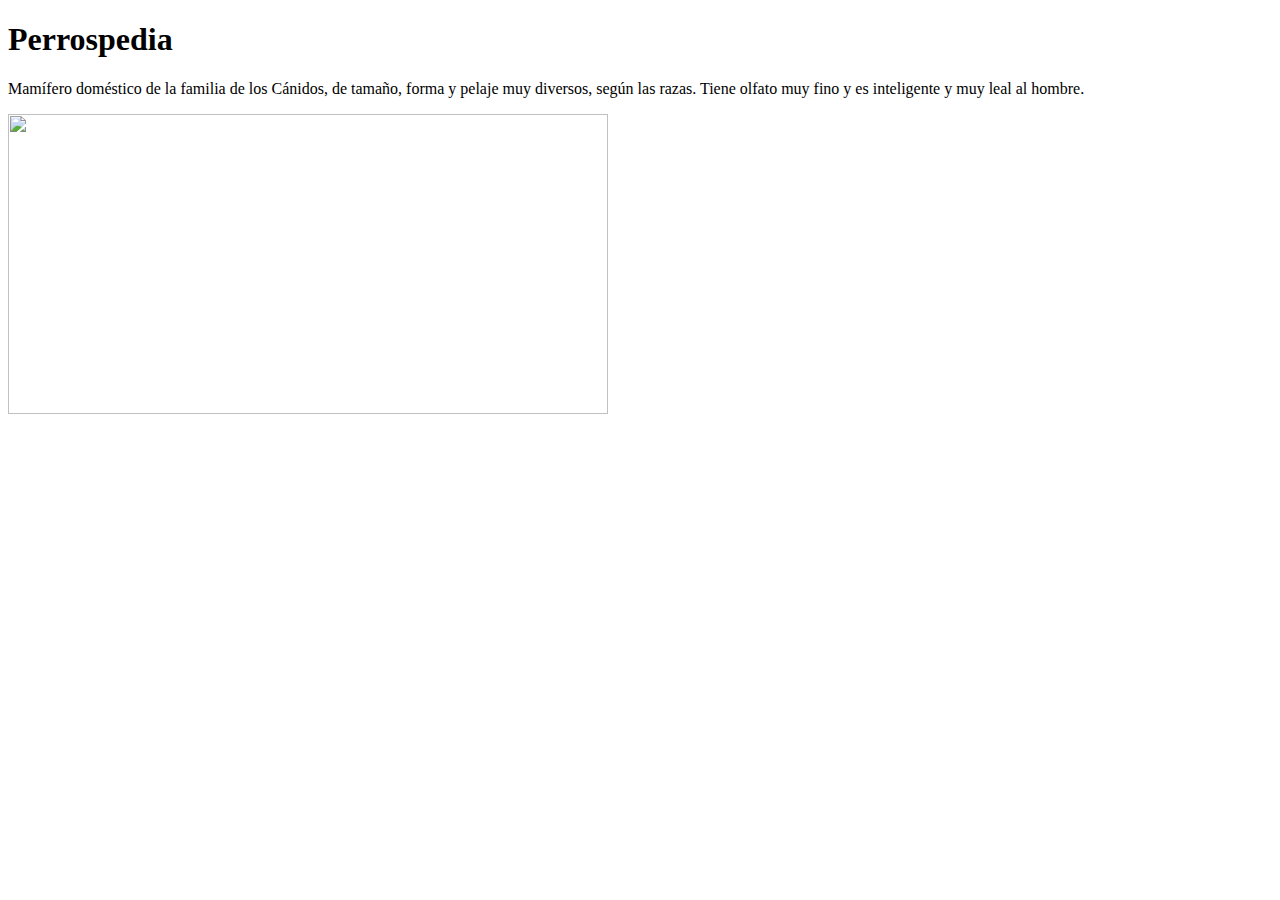
==== Version.26.9.2022/proyecto.html @ 6cb14f1b "Create proyecto.html" ====
<!DOCTYPE html>
<html>
<head>
<title>Perritos</title>
</head>
<body>

<h1>Perrospedia</h1>
<p>Mamífero doméstico de la familia de los Cánidos, de tamaño, forma y pelaje muy diversos, según las razas. Tiene olfato muy fino y es inteligente y muy leal al hombre.</p>
<img src="https://ichef.bbci.co.uk/news/640/cpsprodpb/15665/production/_107435678_perro1.jpg" height=300 width=600>
</body>
</html>
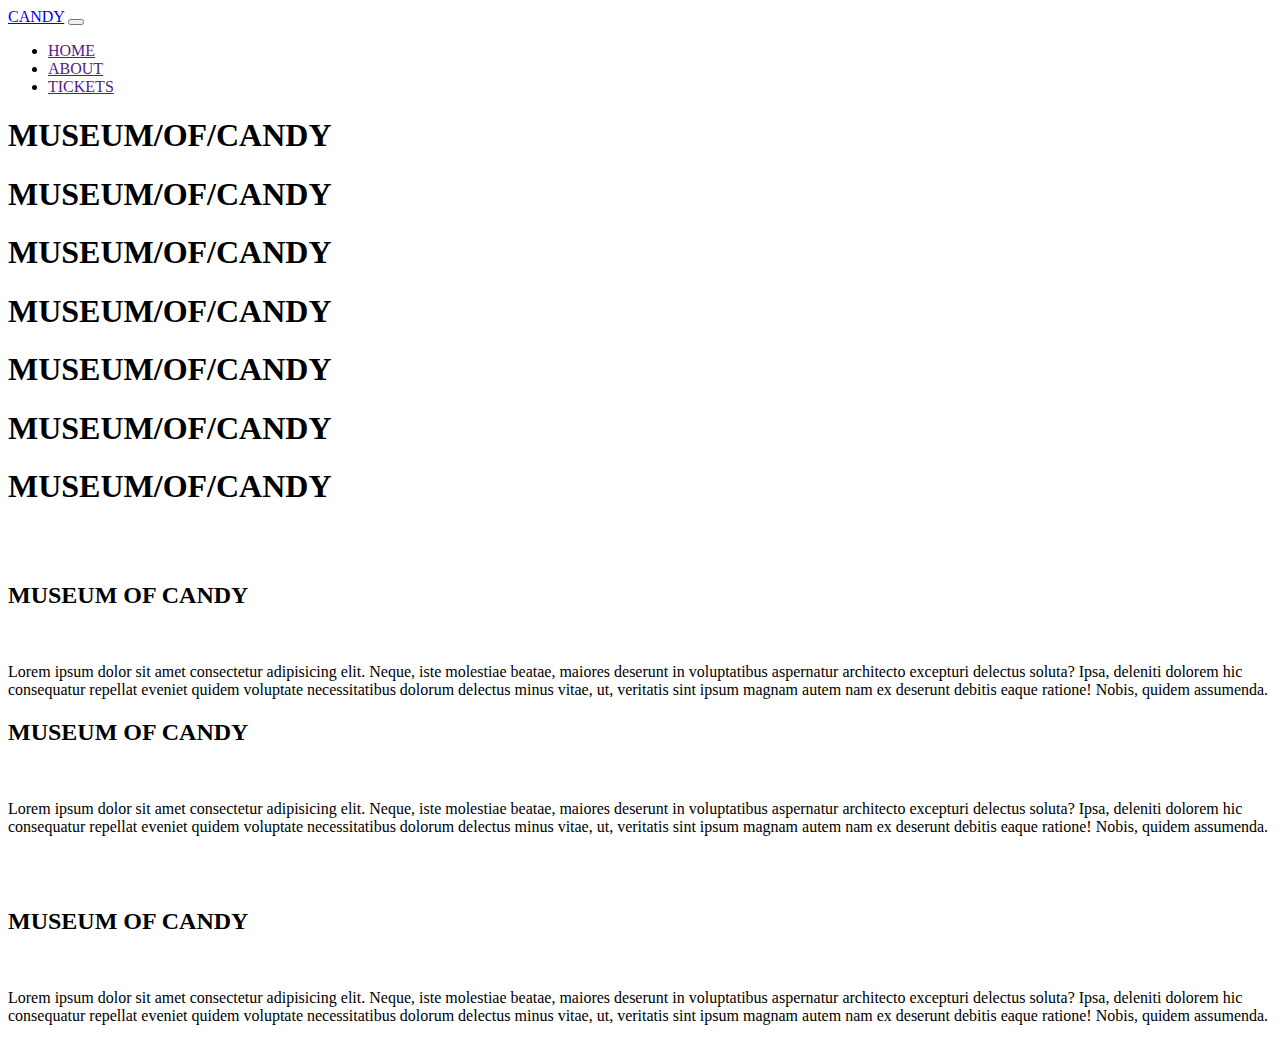
==== commit c4d47fe6: "Update proyecto.html" ====
--- a/Version.26.9.2022/proyecto.html
+++ b/Version.26.9.2022/proyecto.html
@@ -1,12 +1,149 @@
-<!DOCTYPE html>
-<html>
+<!doctype html>
+<html lang="en">
+
 <head>
-<title>Perritos</title>
+    <!-- Required meta tags -->
+    <meta charset="utf-8">
+    <meta name="viewport" content="width=device-width, initial-scale=1, shrink-to-fit=no">
+
+    <!-- Google Font -->
+    <link href="https://fonts.googleapis.com/css?family=Nunito:200,300,400,700" rel="stylesheet">
+
+    <!-- Bootstrap CSS -->
+    <link rel="stylesheet" href="https://stackpath.bootstrapcdn.com/bootstrap/4.1.3/css/bootstrap.min.css" integrity="sha384-MCw98/SFnGE8fJT3GXwEOngsV7Zt27NXFoaoApmYm81iuXoPkFOJwJ8ERdknLPMO"
+        crossorigin="anonymous">
+
+    <!-- Custom CSS -->
+    <link rel="stylesheet" href="app.css">
+
+    <title>Museum of Candy</title>
 </head>
+
 <body>
+    <nav id="mainNavbar" class="navbar navbar-dark navbar-expand-md py-0 fixed-top">
+        <a href="#" class="navbar-brand">CANDY</a>
+        <button class="navbar-toggler" data-toggle="collapse" data-target="#navLinks" aria-label="Toggle navigation">
+            <span class="navbar-toggler-icon"></span>
+        </button>
+        <div class="collapse navbar-collapse" id="navLinks">
+            <ul class="navbar-nav">
+                <li class="nav-item">
+                    <a href="" class="nav-link">HOME</a>
+                </li>
+                <li class="nav-item">
+                    <a href="" class="nav-link">ABOUT</a>
+                </li>
+                <li class="nav-item">
+                    <a href="" class="nav-link">TICKETS</a>
+                </li>
+            </ul>
+        </div>
+    </nav>
 
-<h1>Perrospedia</h1>
-<p>Mamífero doméstico de la familia de los Cánidos, de tamaño, forma y pelaje muy diversos, según las razas. Tiene olfato muy fino y es inteligente y muy leal al hombre.</p>
-<img src="https://ichef.bbci.co.uk/news/640/cpsprodpb/15665/production/_107435678_perro1.jpg" height=300 width=600>
+    <section class="container-fluid px-0">
+        <div class="row align-items-center">
+            <div class="col-lg-6">
+                <div id="headingGroup" class="text-white text-center d-none d-lg-block mt-5">
+                    <h1 class="">MUSEUM<span>/</span>OF<span>/</span>CANDY</h1>
+                    <h1 class="">MUSEUM<span>/</span>OF<span>/</span>CANDY</h1>
+                    <h1 class="">MUSEUM<span>/</span>OF<span>/</span>CANDY</h1>
+                    <h1 class="">MUSEUM<span>/</span>OF<span>/</span>CANDY</h1>
+                    <h1 class="">MUSEUM<span>/</span>OF<span>/</span>CANDY</h1>
+                    <h1 class="">MUSEUM<span>/</span>OF<span>/</span>CANDY</h1>
+                    <h1 class="">MUSEUM<span>/</span>OF<span>/</span>CANDY</h1>
+                </div>
+            </div>
+            <div class="col-lg-6">
+                <img class="img-fluid" src="imgs/hand2.png" alt="">
+            </div>
+        </div>
+    </section>
+
+    <section class="container-fluid px-0">
+        <div class="row align-items-center content">
+            <div class="col-md-6 order-2 order-md-1">
+                <img src="imgs/milk.png" alt="" class="img-fluid">
+            </div>
+            <div class="col-md-6 text-center order-1 order-md-2">
+                <div class="row justify-content-center">
+                    <div class="col-10 col-lg-8 blurb mb-5 mb-md-0">
+                        <h2>MUSEUM OF CANDY</h2>
+                        <img src="imgs/lolli_icon.png" alt="" class="d-none d-lg-inline">
+                        <p class="lead">Lorem ipsum dolor sit amet consectetur adipisicing elit. Neque, iste molestiae
+                            beatae, maiores deserunt
+                            in voluptatibus
+                            aspernatur architecto excepturi delectus soluta? Ipsa, deleniti dolorem hic consequatur
+                            repellat eveniet quidem
+                            voluptate necessitatibus dolorum delectus minus vitae, ut, veritatis sint ipsum magnam
+                            autem nam ex deserunt debitis
+                            eaque ratione! Nobis, quidem assumenda.</p>
+                    </div>
+                </div>
+            </div>
+        </div>
+        <div class="row align-items-center content">
+            <div class="col-md-6 text-center">
+                <div class="row justify-content-center">
+                    <div class="col-10 col-lg-8 blurb mb-5 mb-md-0">
+                        <h2>MUSEUM OF CANDY</h2>
+                        <img src="imgs/lolli_icon.png" alt="" class="d-none d-lg-inline">
+                        <p class="lead">Lorem ipsum dolor sit amet consectetur adipisicing elit. Neque, iste molestiae
+                            beatae, maiores deserunt
+                            in voluptatibus
+                            aspernatur architecto excepturi delectus soluta? Ipsa, deleniti dolorem hic consequatur
+                            repellat eveniet quidem
+                            voluptate necessitatibus dolorum delectus minus vitae, ut, veritatis sint ipsum magnam
+                            autem nam ex deserunt debitis
+                            eaque ratione! Nobis, quidem assumenda.</p>
+                    </div>
+                </div>
+            </div>
+            <div class="col-md-6">
+                <img src="imgs/gumball.png" alt="" class="img-fluid">
+            </div>
+        </div>
+        <div class="row align-items-center content">
+            <div class="col-md-6 order-2 order-md-1">
+                <img src="imgs/sprinkles.png" alt="" class="img-fluid">
+            </div>
+            <div class="col-md-6 text-center order-1 order-md-2">
+                <div class="row justify-content-center">
+                    <div class="col-10 col-lg-8 blurb mb-5 mb-md-0">
+                        <h2>MUSEUM OF CANDY</h2>
+                        <img src="imgs/lolli_icon.png" alt="" class="d-none d-lg-inline">
+                        <p class="lead">Lorem ipsum dolor sit amet consectetur adipisicing elit. Neque, iste molestiae
+                            beatae, maiores
+                            deserunt
+                            in voluptatibus
+                            aspernatur architecto excepturi delectus soluta? Ipsa, deleniti dolorem hic consequatur
+                            repellat eveniet
+                            quidem
+                            voluptate necessitatibus dolorum delectus minus vitae, ut, veritatis sint ipsum magnam
+                            autem nam ex deserunt
+                            debitis
+                            eaque ratione! Nobis, quidem assumenda.</p>
+                    </div>
+                </div>
+            </div>
+        </div>
+    </section>
+    <!-- Optional JavaScript -->
+    <!-- jQuery first, then Popper.js, then Bootstrap JS -->
+    <script src="https://code.jquery.com/jquery-3.3.1.slim.min.js" integrity="sha384-q8i/X+965DzO0rT7abK41JStQIAqVgRVzpbzo5smXKp4YfRvH+8abtTE1Pi6jizo"
+        crossorigin="anonymous"></script>
+    <script src="https://cdnjs.cloudflare.com/ajax/libs/popper.js/1.14.3/umd/popper.min.js" integrity="sha384-ZMP7rVo3mIykV+2+9J3UJ46jBk0WLaUAdn689aCwoqbBJiSnjAK/l8WvCWPIPm49"
+        crossorigin="anonymous"></script>
+    <script src="https://stackpath.bootstrapcdn.com/bootstrap/4.1.3/js/bootstrap.min.js" integrity="sha384-ChfqqxuZUCnJSK3+MXmPNIyE6ZbWh2IMqE241rYiqJxyMiZ6OW/JmZQ5stwEULTy"
+        crossorigin="anonymous"></script>
+
+    <script>
+        $(function () {
+            $(document).scroll(function () {
+                var $nav = $("#mainNavbar");
+                $nav.toggleClass("scrolled", $(this).scrollTop() > $nav.height());
+            });
+        });
+    </script>
 </body>
+
 </html>
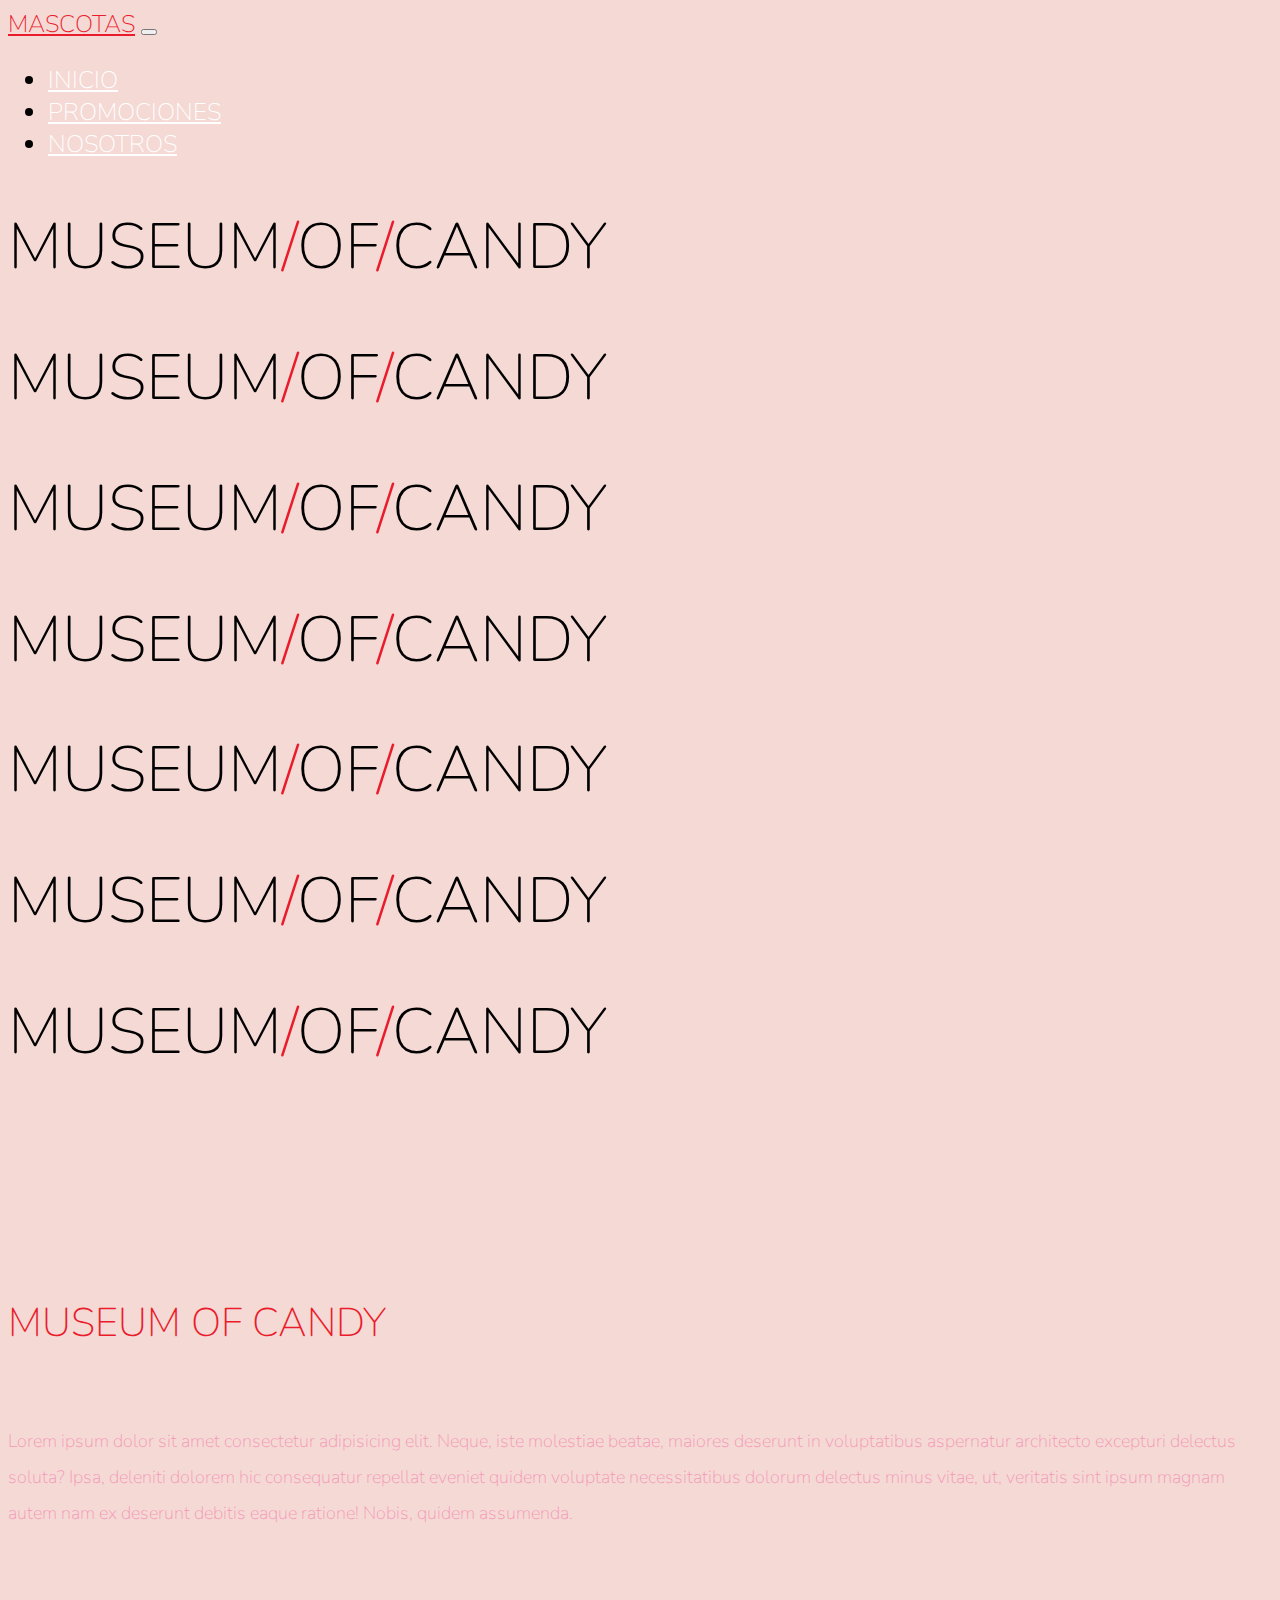
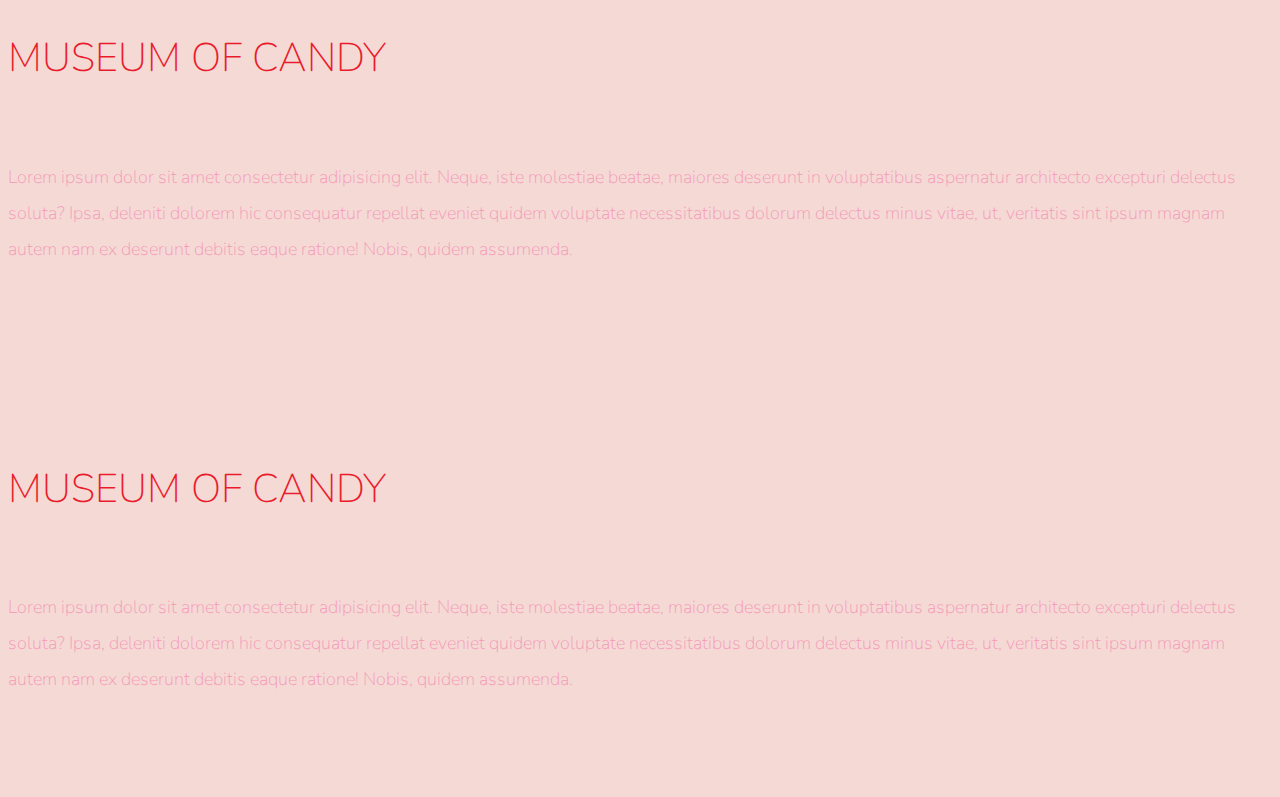
==== commit 1ac01fa8: "Update proyecto.html" ====
--- a/Version.26.9.2022/proyecto.html
+++ b/Version.26.9.2022/proyecto.html
@@ -16,25 +16,25 @@
     <!-- Custom CSS -->
     <link rel="stylesheet" href="app.css">
 
-    <title>Museum of Candy</title>
+    <title>Mascotapool</title>
 </head>
 
 <body>
     <nav id="mainNavbar" class="navbar navbar-dark navbar-expand-md py-0 fixed-top">
-        <a href="#" class="navbar-brand">CANDY</a>
+        <a href="#" class="navbar-brand">MASCOTAS</a>
         <button class="navbar-toggler" data-toggle="collapse" data-target="#navLinks" aria-label="Toggle navigation">
             <span class="navbar-toggler-icon"></span>
         </button>
         <div class="collapse navbar-collapse" id="navLinks">
             <ul class="navbar-nav">
                 <li class="nav-item">
-                    <a href="" class="nav-link">HOME</a>
+                    <a href="" class="nav-link">INICIO</a>
                 </li>
                 <li class="nav-item">
-                    <a href="" class="nav-link">ABOUT</a>
+                    <a href="" class="nav-link">PROMOCIONES</a>
                 </li>
                 <li class="nav-item">
-                    <a href="" class="nav-link">TICKETS</a>
+                    <a href="" class="nav-link">NOSOTROS</a>
                 </li>
             </ul>
         </div>
--- a/Version.26.9.2022/app.css
+++ b/Version.26.9.2022/app.css
@@ -0,0 +1,68 @@
+body {
+    background: #f5d9d5;
+    font-family: "Nunito", sans-serif;
+}
+
+.blurb h2 {
+   color: #EA1C2C;
+   font-weight: 100;
+   font-size: 2.5rem;
+}
+
+.blurb p {
+    color: #f498b8;
+    font-weight: 100;
+    font-size: 1.125rem;
+    line-height: 2;
+}
+
+.content {
+    margin-top: 100px;
+    margin-bottom: 100px;
+}
+
+#mainNavbar {
+    font-size: 1.5rem;
+    font-weight: 100;    
+}
+
+#mainNavbar .nav-link {
+    color: white;
+}
+
+#mainNavbar .nav-link:hover {
+    color: #EA1C2C;
+}
+
+#mainNavbar .navbar-brand {
+    color: #EA1C2C;
+    font-size: 1.5rem;
+}
+
+#headingGroup span {
+    color: #EA1C2C;
+}
+
+#headingGroup h1 {
+    font-weight: 100;
+    font-size: 4rem;
+}
+
+.navbar.scrolled {
+    background: rgb(222,192,222);
+    transition: background 500ms;
+}
+
+@media (max-width: 1200px) {
+    #headingGroup h1 {
+        font-weight: 100;
+        font-size: 3rem;
+    }
+    .blurb h2 {
+        font-size: 2rem;
+    }
+}
+
+
+
+
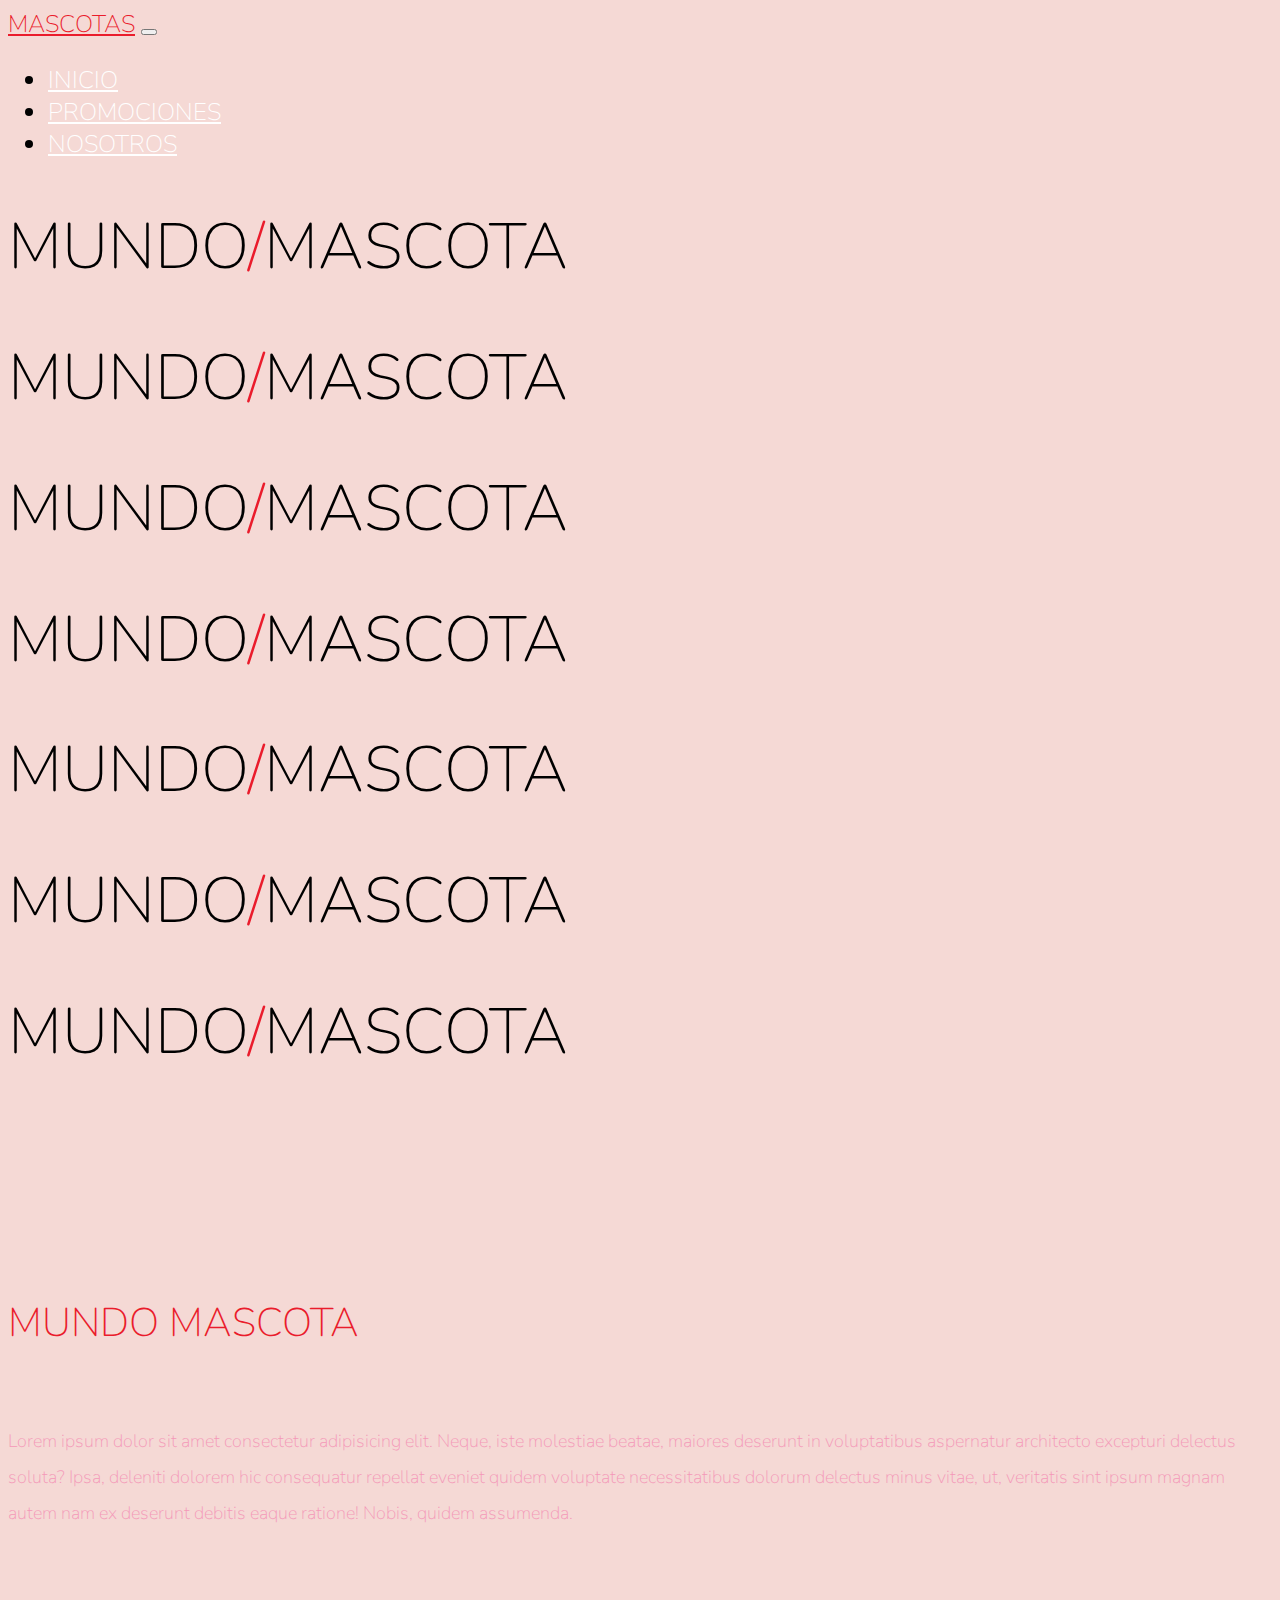
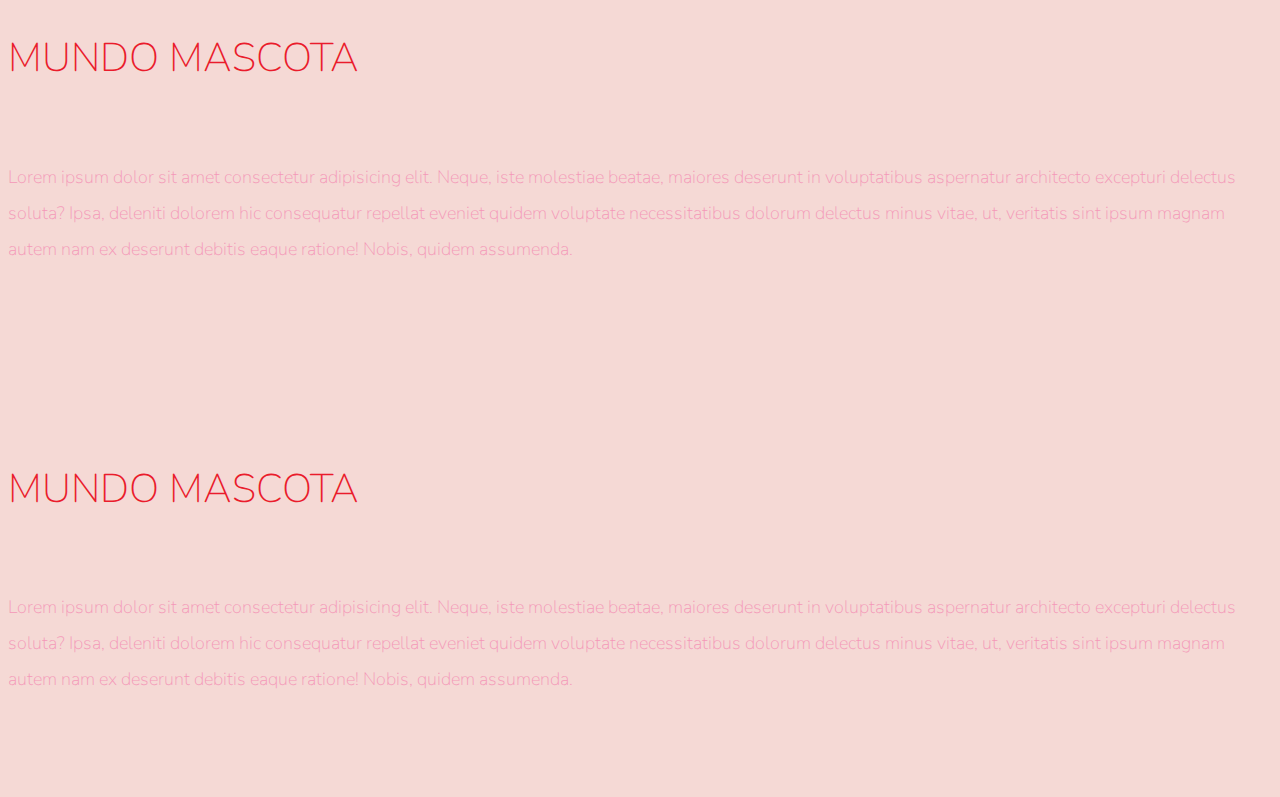
==== commit b4538804: "Update proyecto.html" ====
--- a/Version.26.9.2022/proyecto.html
+++ b/Version.26.9.2022/proyecto.html
@@ -16,7 +16,7 @@
     <!-- Custom CSS -->
     <link rel="stylesheet" href="app.css">
 
-    <title>Mascotapool</title>
+    <title>Mundo Mascota</title>
 </head>
 
 <body>
@@ -44,13 +44,13 @@
         <div class="row align-items-center">
             <div class="col-lg-6">
                 <div id="headingGroup" class="text-white text-center d-none d-lg-block mt-5">
-                    <h1 class="">MUSEUM<span>/</span>OF<span>/</span>CANDY</h1>
-                    <h1 class="">MUSEUM<span>/</span>OF<span>/</span>CANDY</h1>
-                    <h1 class="">MUSEUM<span>/</span>OF<span>/</span>CANDY</h1>
-                    <h1 class="">MUSEUM<span>/</span>OF<span>/</span>CANDY</h1>
-                    <h1 class="">MUSEUM<span>/</span>OF<span>/</span>CANDY</h1>
-                    <h1 class="">MUSEUM<span>/</span>OF<span>/</span>CANDY</h1>
-                    <h1 class="">MUSEUM<span>/</span>OF<span>/</span>CANDY</h1>
+                    <h1 class="">MUNDO<span>/</span>MASCOTA</h1>
+                    <h1 class="">MUNDO<span>/</span>MASCOTA</h1>
+                    <h1 class="">MUNDO<span>/</span>MASCOTA</h1>
+                    <h1 class="">MUNDO<span>/</span>MASCOTA</h1>
+                    <h1 class="">MUNDO<span>/</span>MASCOTA</h1>
+                    <h1 class="">MUNDO<span>/</span>MASCOTA</h1>
+                    <h1 class="">MUNDO<span>/</span>MASCOTA</h1>
                 </div>
             </div>
             <div class="col-lg-6">
@@ -67,7 +67,7 @@
             <div class="col-md-6 text-center order-1 order-md-2">
                 <div class="row justify-content-center">
                     <div class="col-10 col-lg-8 blurb mb-5 mb-md-0">
-                        <h2>MUSEUM OF CANDY</h2>
+                        <h2>MUNDO MASCOTA</h2>
                         <img src="imgs/lolli_icon.png" alt="" class="d-none d-lg-inline">
                         <p class="lead">Lorem ipsum dolor sit amet consectetur adipisicing elit. Neque, iste molestiae
                             beatae, maiores deserunt
@@ -85,7 +85,7 @@
             <div class="col-md-6 text-center">
                 <div class="row justify-content-center">
                     <div class="col-10 col-lg-8 blurb mb-5 mb-md-0">
-                        <h2>MUSEUM OF CANDY</h2>
+                        <h2>MUNDO MASCOTA</h2>
                         <img src="imgs/lolli_icon.png" alt="" class="d-none d-lg-inline">
                         <p class="lead">Lorem ipsum dolor sit amet consectetur adipisicing elit. Neque, iste molestiae
                             beatae, maiores deserunt
@@ -104,12 +104,12 @@
         </div>
         <div class="row align-items-center content">
             <div class="col-md-6 order-2 order-md-1">
-                <img src="imgs/sprinkles.png" alt="" class="img-fluid">
+                <img src="https://images.unsplash.com/photo-1608096275182-337284e623bd?ixlib=rb-1.2.1&ixid=MnwxMjA3fDB8MHxwaG90by1wYWdlfHx8fGVufDB8fHx8&auto=format&fit=crop&w=1888&q=80.png" alt="" class="img-fluid">
             </div>
             <div class="col-md-6 text-center order-1 order-md-2">
                 <div class="row justify-content-center">
                     <div class="col-10 col-lg-8 blurb mb-5 mb-md-0">
-                        <h2>MUSEUM OF CANDY</h2>
+                        <h2>MUNDO MASCOTA</h2>
                         <img src="imgs/lolli_icon.png" alt="" class="d-none d-lg-inline">
                         <p class="lead">Lorem ipsum dolor sit amet consectetur adipisicing elit. Neque, iste molestiae
                             beatae, maiores
